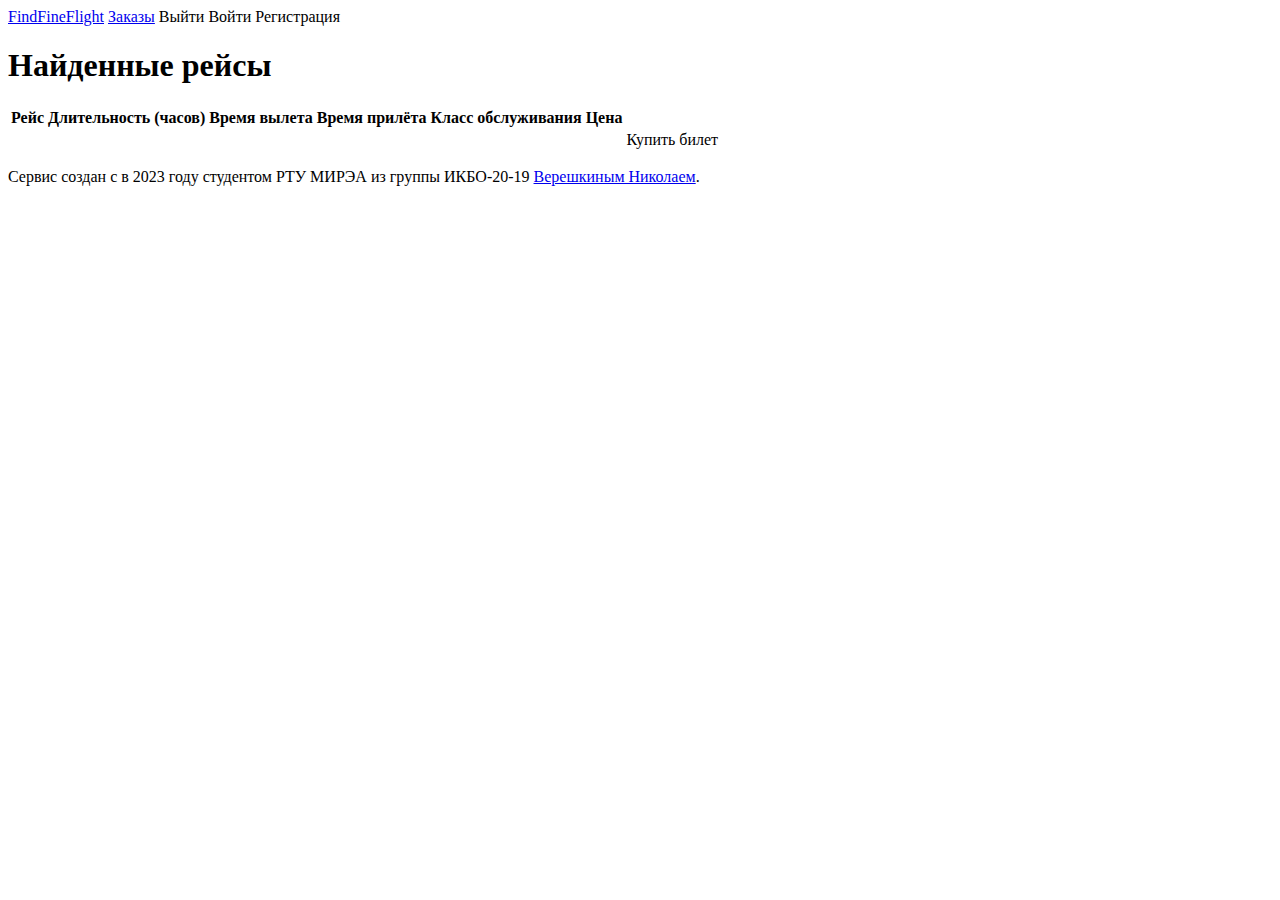
==== src/main/resources/templates/flights-list.html @ 578e562a "Initial commit" ====
<!DOCTYPE html>
<html xmlns="http://www.w3.org/1999/xhtml" xmlns:th="https://www.thymeleaf.org"
      xmlns:sec="https://www.thymeleaf.org/thymeleaf-extras-springsecurity4">
<head>
    <meta charset="UTF-8">
    <meta name="viewport" content="width=device-width, initial-scale=1.0">
    <link rel="stylesheet" href="/css/bootstrap.min.css" />
    <link rel="stylesheet" href="/css/style.css" />
    <title>FindFineFlight - поиск авиабилетов</title>
</head>
<body>
<header>
    <a class="logo" href="/">FindFineFlight</a>
    <a sec:authorize="isAuthenticated()" class="float-end" href="/orders"><i class="bi bi-search"></i> Заказы</a>
    <a sec:authorize="isAuthenticated()" class="float-end" th:href="@{/logout}"><i class="bi bi-door-closed-fill"></i> Выйти</a>
    <a sec:authorize="isAnonymous()" class="float-end" th:href="@{/login}"><i class="bi bi-door-open-fill"></i> Войти</a>
    <a sec:authorize="isAnonymous()" class="float-end" th:href="@{/registration}"><i class="bi bi-envelope-at-fill"></i> Регистрация</a>
</header>
<section id="banner">
    <div class="inner">
        <h1>Найденные рейсы</h1>
    </div>
</section>
<table>
    <tr>
        <th>Рейс</th>
        <th>Длительность (часов)</th>
        <th>Время вылета</th>
        <th>Время прилёта</th>
        <th>Класс обслуживания</th>
        <th>Цена</th>
        <th></th>
    </tr>
    <tr th:each="fl, iterStat : ${flights}" th:if="${iterStat.index >= iterStat.size-2}">
        <td th:text="${fl.flightName}"/>
        <td th:text="${fl.flightDuration}"/>
        <td th:text="${fl.deptDate}"/>
        <td th:text="${fl.arrivalDate}"/>
        <td th:text="${fl.travelClass}"/>
        <td th:text="${fl.price}"/>
        <td class="btn"><a th:href="'addOrder/' + ${fl.flightId}">Купить билет</a></td>
    </tr>
</table>
<footer id="footer">
    <div class="inner">
        <p>Сервис создан с <i class="bi bi-suit-heart-fill"></i> в 2023 году студентом РТУ МИРЭА из группы ИКБО-20-19 <a href="https://t.me/exhaustedaf">Верешкиным Николаем</a>.</p>
    </div>
</footer>
<script src="/js/script.js" type="text/javascript"></script>
<script src="/js/bootstrap.min.js" type="text/javascript"></script>
</body>
</html>
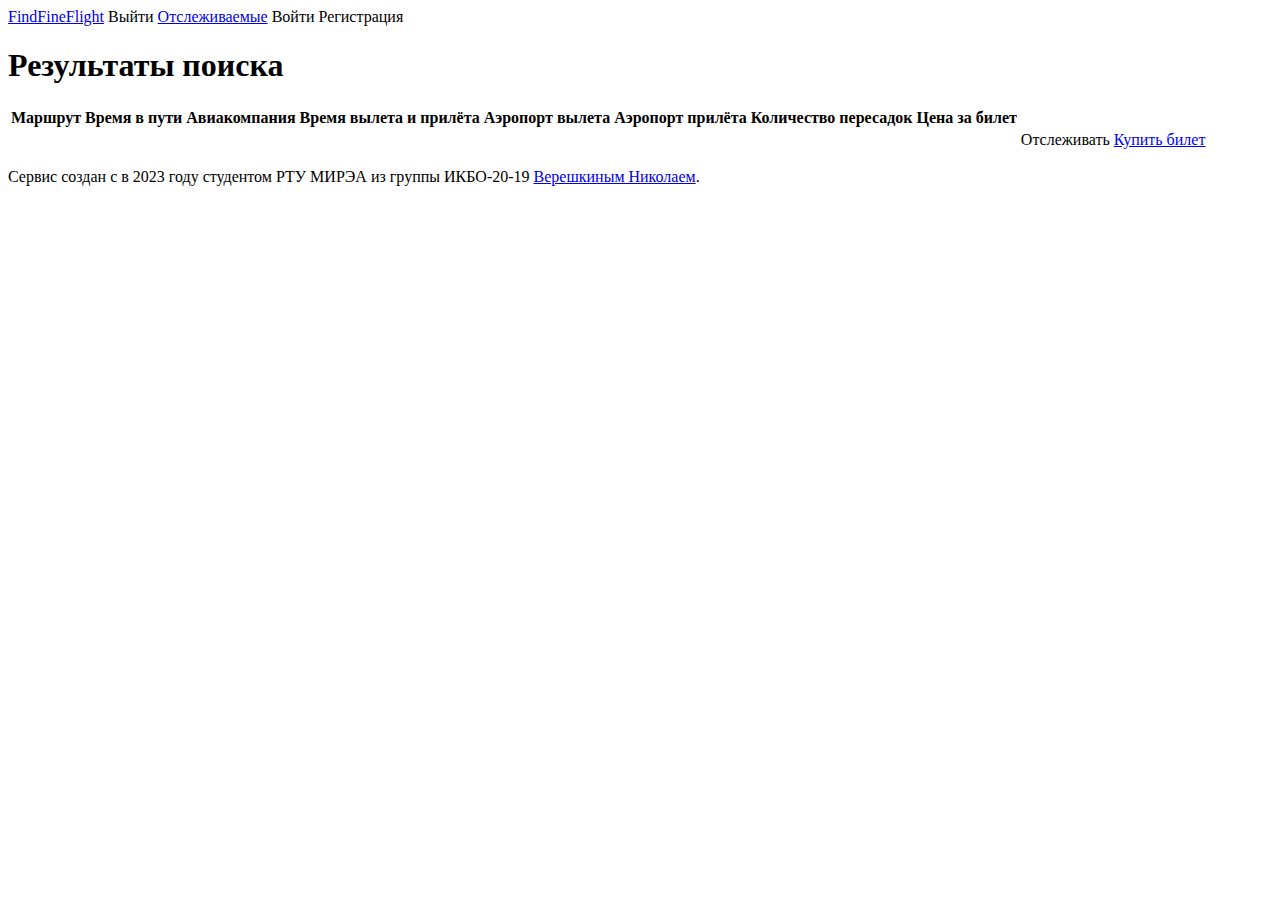
==== commit aabd638e: "Changed almost everything. Very rough and poor, but working alpha version of project" ====
--- a/src/main/resources/templates/flights-list.html
+++ b/src/main/resources/templates/flights-list.html
@@ -6,40 +6,78 @@
     <meta name="viewport" content="width=device-width, initial-scale=1.0">
     <link rel="stylesheet" href="/css/bootstrap.min.css" />
     <link rel="stylesheet" href="/css/style.css" />
-    <title>FindFineFlight - поиск авиабилетов</title>
+    <title>FindFineFlight | Результаты поиска</title>
 </head>
 <body>
 <header>
     <a class="logo" href="/">FindFineFlight</a>
-    <a sec:authorize="isAuthenticated()" class="float-end" href="/orders"><i class="bi bi-search"></i> Заказы</a>
     <a sec:authorize="isAuthenticated()" class="float-end" th:href="@{/logout}"><i class="bi bi-door-closed-fill"></i> Выйти</a>
+    <a sec:authorize="isAuthenticated()" class="float-end" href="/tracks"><i class="bi bi-search"></i> Отслеживаемые</a>
     <a sec:authorize="isAnonymous()" class="float-end" th:href="@{/login}"><i class="bi bi-door-open-fill"></i> Войти</a>
     <a sec:authorize="isAnonymous()" class="float-end" th:href="@{/registration}"><i class="bi bi-envelope-at-fill"></i> Регистрация</a>
 </header>
 <section id="banner">
     <div class="inner">
-        <h1>Найденные рейсы</h1>
+        <h1>Результаты поиска</h1>
     </div>
 </section>
-<table>
-    <tr>
-        <th>Рейс</th>
-        <th>Длительность (часов)</th>
-        <th>Время вылета</th>
-        <th>Время прилёта</th>
-        <th>Класс обслуживания</th>
-        <th>Цена</th>
-        <th></th>
-    </tr>
-    <tr th:each="fl, iterStat : ${flights}" th:if="${iterStat.index >= iterStat.size-2}">
-        <td th:text="${fl.flightName}"/>
-        <td th:text="${fl.flightDuration}"/>
-        <td th:text="${fl.deptDate}"/>
-        <td th:text="${fl.arrivalDate}"/>
-        <td th:text="${fl.travelClass}"/>
-        <td th:text="${fl.price}"/>
-        <td class="btn"><a th:href="'addOrder/' + ${fl.flightId}">Купить билет</a></td>
-    </tr>
+<table class="table table-striped table-dark text-center">
+    <thead>
+        <tr>
+            <th scope="col">Маршрут</th>
+            <th scope="col">Время в пути</th>
+            <th scope="col">Авиакомпания</th>
+            <th scope="col">Время вылета и прилёта</th>
+            <th scope="col">Аэропорт вылета</th>
+            <th scope="col">Аэропорт прилёта</th>
+            <th scope="col">Количество пересадок</th>
+            <th scope="col">Цена за билет</th>
+            <th></th>
+            <th></th>
+        </tr>
+    </thead>
+    <tbody>
+        <tr th:each="flight, id : ${flights}">
+            <th th:if="${id.odd} or ${flight.isOneWay} == true" scope="row">
+                <span th:if="${flight.isOneWay} or ${id.index}==${#lists.size(flights)}-1"><span th:text="${flight.flightName}"/></span>
+                <span th:unless="${flight.isOneWay}"><span th:utext="${flight.flightName} + '<br>' + ${flights[id.index+1].flightName}"/></span>
+            </th>
+            <td th:if="${id.odd} or ${flight.isOneWay} == true">
+                <span th:if="${flight.isOneWay} or ${id.index}==${#lists.size(flights)}-1"><span th:text="${flight.flightDuration}"/></span>
+                <span th:unless="${flight.isOneWay}"><span th:utext="${flight.flightDuration} + '<br>' + ${flights[id.index+1].flightDuration}"/></span>
+            </td>
+            <td th:if="${id.odd} or ${flight.isOneWay} == true">
+                <span th:if="${flight.isOneWay} or ${id.index}==${#lists.size(flights)}-1"><span th:text="${flight.airlineName}"/></span>
+                <span th:unless="${flight.isOneWay}"><span th:utext="${flight.airlineName} + '<br>' + ${flights[id.index+1].airlineName}"/></span>
+            </td>
+            <td th:if="${id.odd} or ${flight.isOneWay} == true">
+                <span th:if="${flight.isOneWay} or ${id.index}==${#lists.size(flights)}-1"><span th:text="${flight.departTime} + ' - ' + ${flight.arrivalTime}"/></span>
+                <span th:unless="${flight.isOneWay}"><span th:utext="${flight.departTime} + ' - ' + ${flight.arrivalTime} + '<br>' + ${flights[id.index+1].departTime} + ' - ' + ${flights[id.index+1].arrivalTime}"/></span>
+            </td>
+            <td th:if="${id.odd} or ${flight.isOneWay} == true">
+                <span th:if="${flight.isOneWay} or ${id.index}==${#lists.size(flights)}-1"><span th:text="${flight.departAirport}"/></span>
+                <span th:unless="${flight.isOneWay}"><span th:utext="${flight.departAirport} + '<br>' + ${flights[id.index+1].departAirport}"/></span>
+            </td>
+            <td th:if="${id.odd} or ${flight.isOneWay} == true">
+                <span th:if="${flight.isOneWay} or ${id.index}==${#lists.size(flights)}-1"><span th:text="${flight.arrivalAirport}"/></span>
+                <span th:unless="${flight.isOneWay}"><span th:utext="${flight.arrivalAirport} + '<br>' + ${flights[id.index+1].arrivalAirport}"/></span>
+            </td>
+            <td th:if="${id.odd} or ${flight.isOneWay} == true">
+                <span th:if="${flight.isOneWay} or ${id.index}==${#lists.size(flights)}-1"><span th:text="${flight.transferCount}"/></span>
+                <span th:unless="${flight.isOneWay}"><span th:utext="${flight.transferCount} + '<br>' + ${flights[id.index+1].transferCount}"/></span>
+            </td>
+            <td th:if="${id.odd} or ${flight.isOneWay} == true">
+                <span th:if="${flight.isOneWay} or ${id.index}==${#lists.size(flights)}-1"><span th:text="${flight.ticketPrice} + ' $'"/></span>
+                <span th:unless="${flight.isOneWay}"><span th:utext="${flight.ticketPrice} + ' $<br>' + ${flights[id.index+1].ticketPrice} + ' $'"/></span>
+            </td>
+            <td th:if="${id.odd} or ${flight.isOneWay} == true" class="btn btn-outline-dark btn-sm">
+                <a th:href="'add-flight/' + ${id.index}">Отслеживать</a>
+            </td>
+            <td th:if="${id.odd} or ${flight.isOneWay} == true" class="btn btn-outline-dark btn-sm">
+                <a href="https://www.aviasales.ru/search/">Купить билет</a>
+            </td>
+        </tr>
+    </tbody>
 </table>
 <footer id="footer">
     <div class="inner">
